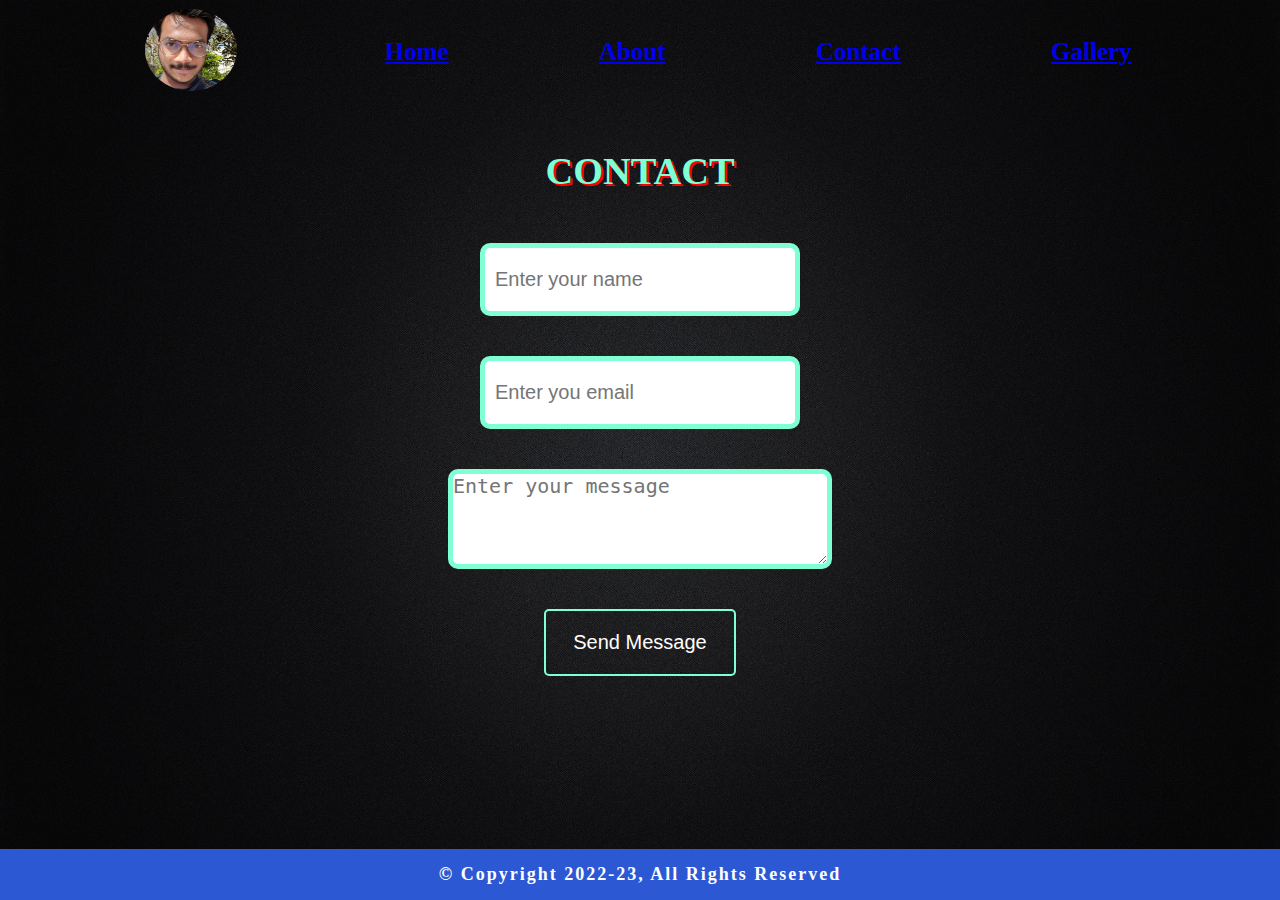
==== contact.html @ 20cccf23 "initial commit" ====
<!DOCTYPE html>
<html lang="en">
<head>
    <meta charset="UTF-8">
    <meta http-equiv="X-UA-Compatible" content="IE=edge">
    <meta name="viewport" content="width=device-width, initial-scale=1.0">
    <title>My Portfolio - Contact</title>
    <link rel="stylesheet" href="styles.css">
</head>
<body>
    <header>
        <div class="header-img">
            <img src="images/azeem.jpeg" alt="azeem">
        </div>
        <div class="header-item">
            <a href="index.html">Home</a>
        </div>
        <div class="header-item">
            <a href="about.html">About</a>
        </div>
        <div class="header-item">
            <a href="contact.html">Contact</a>
        </div>
        <div class="header-item">
            <a href="gallery.html">Gallery</a>
        </div>
    </header>

    <div class="page-title">
        <h1>CONTACT</h1>
    </div>

    <main>
        <form>
            <input type="text" placeholder="Enter your name" required>
            <input type="email" placeholder="Enter you email" required>
            <textarea placeholder="Enter your message" required></textarea>
            <input type="submit" value="Send Message" id="submit">
        </form>
    </main>

    <footer>
        © Copyright 2022-23, All Rights Reserved
    </footer>
</body>
</html>
---- styles.css ----
* {
    margin: 0;
    padding: 0;
    box-sizing: border-box;
}

html {
    background-image: url("images/background.jpg");
    background-size: 100vw 100vh;
}

img{
    width: 100px;
    height: 90px;
    border-radius: 50%; 
    padding: 4px;
}

header{
    margin: 5px;
    display: flex;
    flex-direction: row;
    justify-content: space-evenly;   /* centre the containers inside the header */
    align-items: center;
    /* border: 5px solid black; */
    flex-wrap: wrap;
    /* background-color: #7170d5; */
}

.header-item{
    padding: 7px;
    text-transform: capitalize;
    font-weight: bolder;
    font-size: 25px;
    text-align: center;
    color: cornflowerblue;
}

.header-item:hover{
    padding: 10px;
    border: 2px solid aquamarine;
    background-color: transparent;
    border-radius: 5px;
    background-color: #6e7275;
}

.header-item a:visited:hover{
    color: rgb(66, 72, 87);
    color: rgb(243, 234, 234);
}


.page-title{
    font-weight: 50px;
    margin: auto;
    text-align: center;
    display: block;
    color: #7fffd4;
    font-size: larger;
    margin-top: 50px;
    text-shadow: 2px 2px #ff0000;
}

.page-title:hover{
    width: 100px;
    transition-duration: 5s;
}


.intro img{
    display: block;
    margin-left: 10%;
    width: 30%;
    height: 30%;
    border-radius: 0%;
}

.container{
    border: 5px solid #252827;
    margin: auto;
    border-radius: 50px;
    text-align: center;
    padding-top: 40px;
    padding-bottom: 40px;
    margin-top: 150px;
    width: 70%;
    text-align: center;
    font-family: 'Fjalla One', sans-serif;
    font-size: 30px;
    color: #35dbb5;
}

.container #name{
    color: #a023f3;
    cursor: pointer;
}

.container #name:hover{
    color: #35dbb5
}

.container span #description{
    margin: 10px;
}

#btn{
    padding: 10px 30px;
    margin: 10px 10px;
    border: 2px solid #005a3c;
    color: white;
    background-color: transparent;
    font-size: 18px;
    border-radius: 5px;
}

#btn:hover {
    background-color: rgb(114, 199, 80);
    color: black;
    cursor: pointer;
    text-shadow: #3291df;
}

footer{
    width: 100%;
    color: white;
    text-align: center;
    padding: 15px 20px;
    font-size: 18px;
    font-weight: bold;
    letter-spacing: 2px;
    background-color: #2c58d3;
    position: fixed;
    bottom:0;
}

.about-container{
    margin: auto;
    text-align: center;
    padding-top: 40px;
    padding-bottom: 40px;
    margin-top: 150px;
    width: 70%;
    text-align: center;
    font-family: 'Fjalla One', sans-serif;
    font-size: 30px;
    word-spacing: 10px;
    color: #35dbb5;
}

.about-container strong{
    color: #a023f3;
    cursor: pointer;
}

.about-container strong:hover{
    color: #35dbb5
}

form{
    margin-top: 30px;
    display: flex;
    flex-direction: column;
    justify-content: space-between;
    align-items: center;
    margin-bottom: 200px;
}

input {
    margin: 20px;
    padding: 20px 10px;
    width: 25vw;
    font-size: 20px;
    border-radius: 10px;
    border: 5px solid aquamarine;
}

textarea {
    margin-top: 20px;
    margin-bottom: 20px;
    width: 30vw;
    height: 100px;
    font-size: 20px;
    border-radius: 10px;
    border: 5px solid aquamarine;
}

#submit {
    margin-top: 20px;
    width: 15vw;
    background-color: transparent;
    color: white;
    border: 2px solid aquamarine;
    border-radius: 5px;
}

#submit:hover {
    background-color: aquamarine;
    color: black;
}

#contact {
    margin-top: 30px;
    text-align: center;
    color: aquamarine;
}
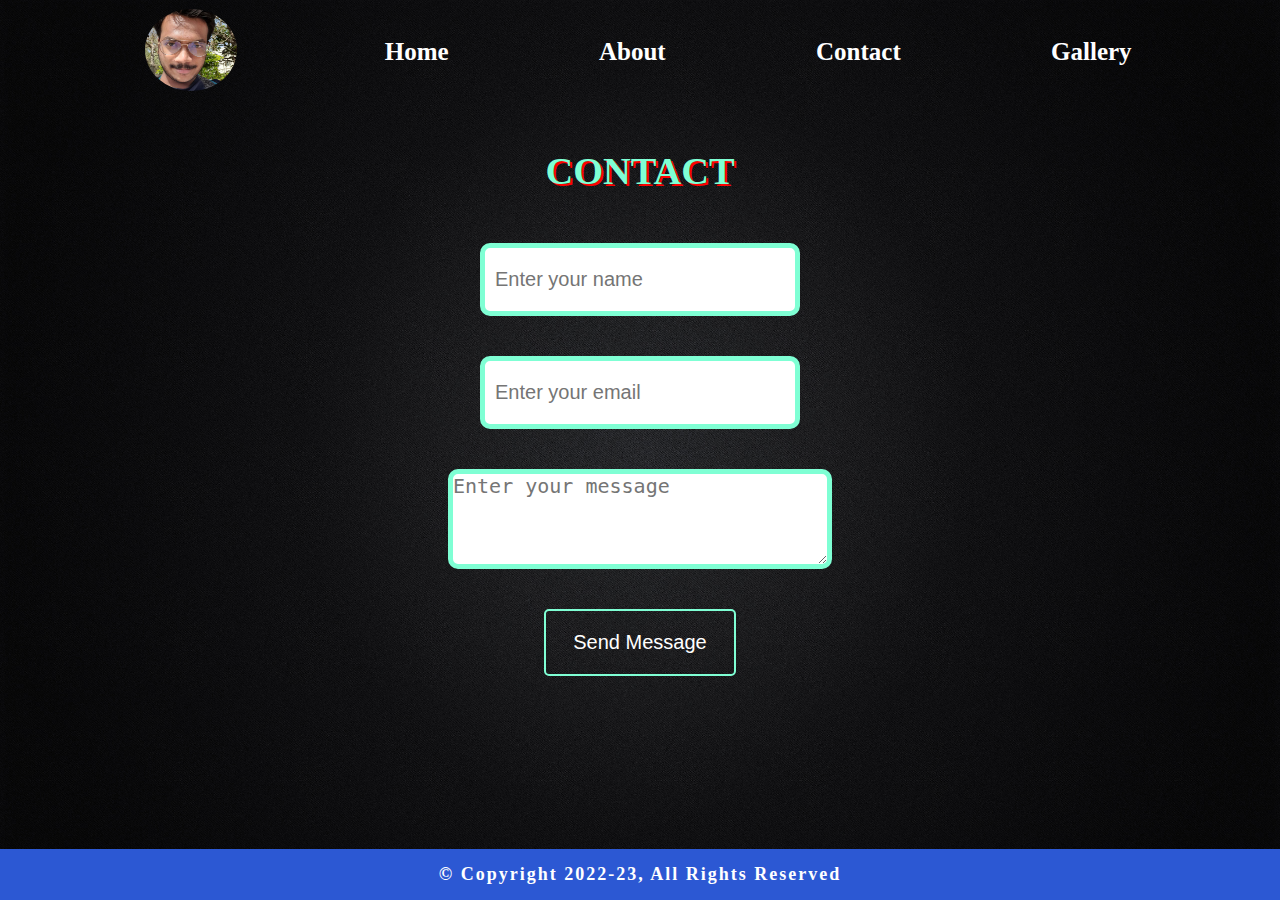
==== commit 1f3fd96c: "made changes to html files" ====
--- a/contact.html
+++ b/contact.html
@@ -6,6 +6,9 @@
     <meta name="viewport" content="width=device-width, initial-scale=1.0">
     <title>My Portfolio - Contact</title>
     <link rel="stylesheet" href="styles.css">
+    <link rel="preconnect" href="https://fonts.gstatic.com" crossorigin>
+    <link href="https://fonts.googleapis.com/css2?family=Fjalla+One&family=Red+Hat+Mono:wght@300&display=swap"
+        rel="stylesheet">
 </head>
 <body>
     <header>
@@ -33,7 +36,7 @@
     <main>
         <form>
             <input type="text" placeholder="Enter your name" required>
-            <input type="email" placeholder="Enter you email" required>
+            <input type="email" placeholder="Enter your email" required>
             <textarea placeholder="Enter your message" required></textarea>
             <input type="submit" value="Send Message" id="submit">
         </form>
--- a/styles.css
+++ b/styles.css
@@ -33,7 +33,7 @@
     font-weight: bolder;
     font-size: 25px;
     text-align: center;
-    color: cornflowerblue;
+    /* color: rgb(241, 244, 248); */
 }
 
 .header-item:hover{
@@ -41,12 +41,19 @@
     border: 2px solid aquamarine;
     background-color: transparent;
     border-radius: 5px;
-    background-color: #6e7275;
+    background-color: #ffffff;
+}
+
+.header-item a{
+    color: #ffffff;
+}
+
+a{
+    text-decoration: none;
 }
 
 .header-item a:visited:hover{
-    color: rgb(66, 72, 87);
-    color: rgb(243, 234, 234);
+    color: rgb(241, 79, 79);
 }
 
 
@@ -64,15 +71,6 @@
 .page-title:hover{
     width: 100px;
     transition-duration: 5s;
-}
-
-
-.intro img{
-    display: block;
-    margin-left: 10%;
-    width: 30%;
-    height: 30%;
-    border-radius: 0%;
 }
 
 .container{
